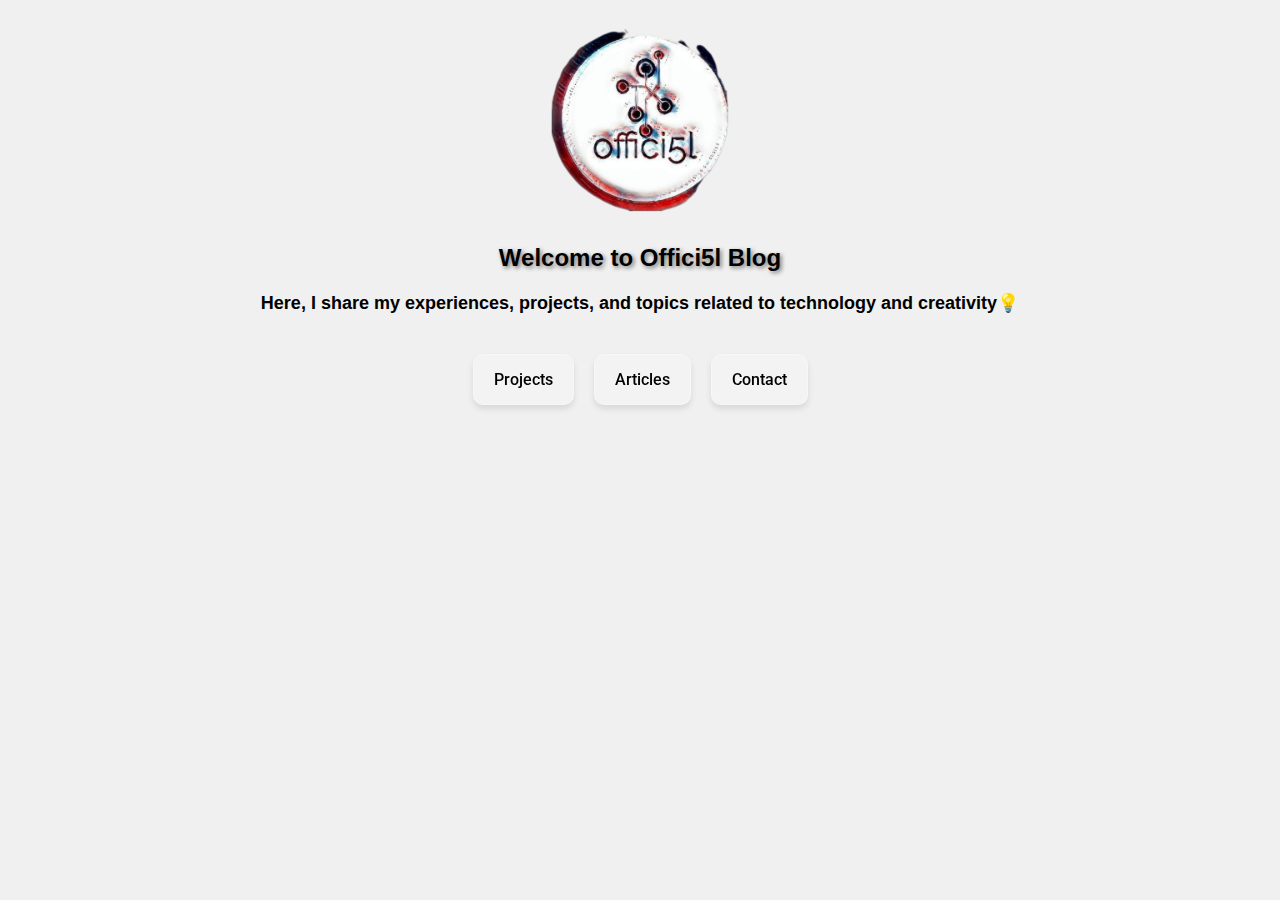
==== index.html @ 87e574b6 "Update index.html" ====
<!DOCTYPE html>
<html lang="en">
<head>
<meta charset="UTF-8">
<meta name="viewport" content="width=device-width, initial-scale=1.0">
<title>Official Blog</title>
<link href="https://fonts.googleapis.com/css2?family=Roboto:wght@500&display=swap" rel="stylesheet">
<style>
  body {
    font-family: Arial, sans-serif;
    text-align: center;
    margin: 0;
    padding: 0;
    background-color: #f0f0f0;
  }

  .logo {
    width: 200px;
    height: 200px;
    margin-top: 20px;
  }

  .welcome-text {
    font-size: 24px;
    font-weight: bold;
    text-shadow: 2px 2px 4px rgba(0, 0, 0, 0.5);
    margin: 20px 0;
  }

  .description {
    font-size: 18px;
    font-weight: bold;
    margin-bottom: 30px;
  }

  .button-container {
    display: flex;
    justify-content: center;
    align-items: center;
    margin-top: 20px;
  }

  .button {
    background: rgba(255, 255, 255, 0.2);
    border: 1px solid rgba(255, 255, 255, 0.3);
    color: black;
    padding: 15px 20px;
    text-align: center;
    text-decoration: none;
    display: inline-block;
    font-size: 16px;
    margin: 10px;
    cursor: pointer;
    border-radius: 10px;
    transition: background 0.3s, transform 0.3s, box-shadow 0.3s;
    backdrop-filter: blur(10px);
    box-shadow: 0 4px 6px rgba(0, 0, 0, 0.1);
    font-family: 'Roboto', sans-serif;
    font-weight: 500;
  }

  .button:hover {
    background: rgba(255, 255, 255, 0.3);
    transform: translateY(-3px);
    box-shadow: 0 8px 12px rgba(0, 0, 0, 0.2);
  }

  .button:active {
    background: rgba(255, 255, 255, 0.4);
    box-shadow: 0 4px 6px rgba(0, 0, 0, 0.1);
    transform: translateY(0);
  }
</style>
</head>
<body>
  <div>
    <img src="./logo.png" alt="logo" class="logo">
  </div>

  <div>
    <p class="welcome-text"><strong>Welcome to Offici5l Blog</strong></p>
    <p class="description"><strong>Here, I share my experiences, projects, and topics related to technology and creativity💡</strong></p>
  </div>

  <div class="button-container">
    <button class="button" onclick="window.location.href='./Projects';">Projects</button>
    <button class="button" onclick="window.location.href='./Articles';">Articles</button>
    <button class="button" onclick="window.location.href='./Contact';">Contact</button>
  </div>
</body>
</html>

<!-- Google tag (gtag.js) -->
<script async src="https://www.googletagmanager.com/gtag/js?id=AW-11222899306"></script>
<script>
  window.dataLayer = window.dataLayer || [];
  function gtag(){dataLayer.push(arguments);}
  gtag('js', new Date());

  gtag('config', 'AW-11222899306');
</script>
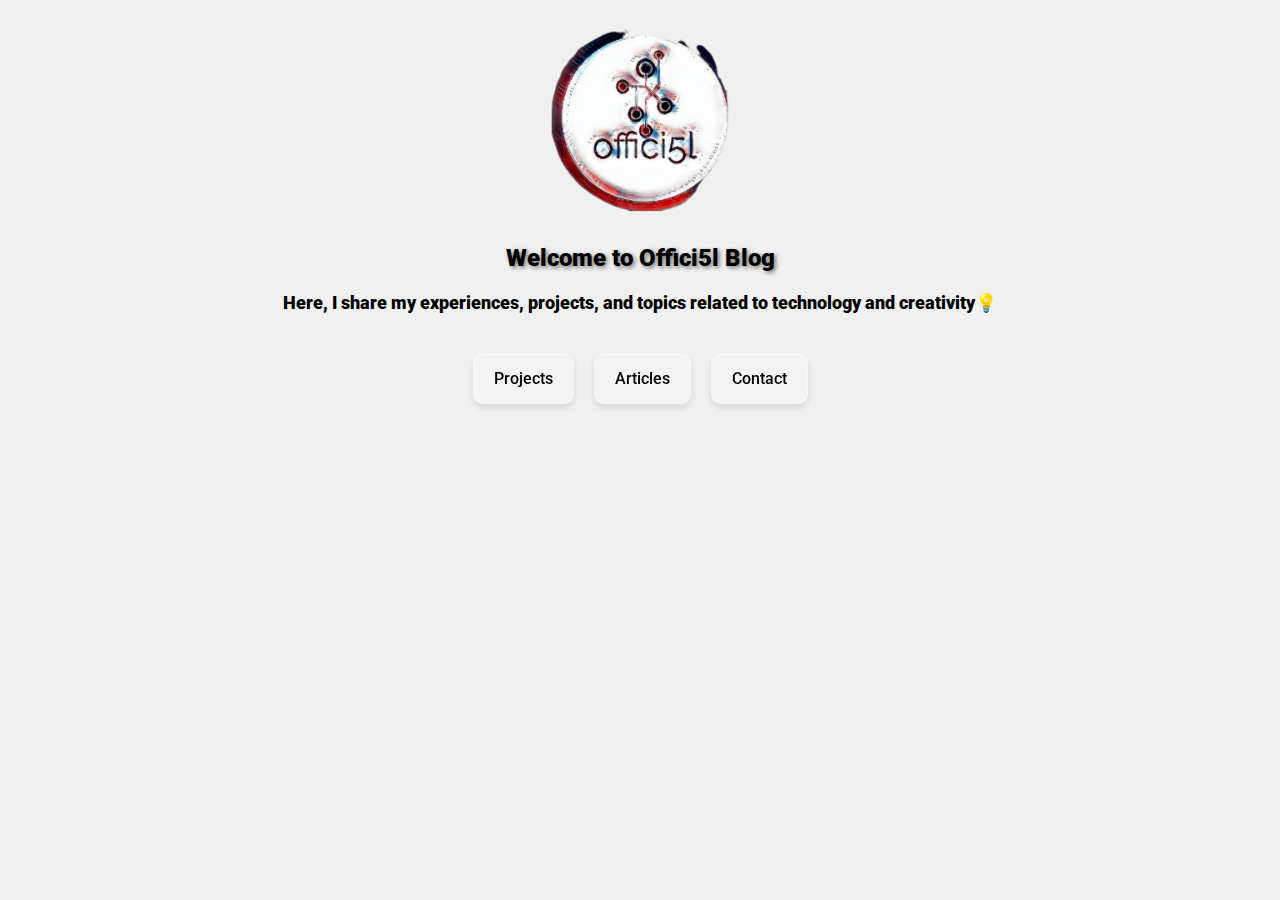
==== commit 08a05156: "Update index.html" ====
--- a/index.html
+++ b/index.html
@@ -4,10 +4,11 @@
 <meta charset="UTF-8">
 <meta name="viewport" content="width=device-width, initial-scale=1.0">
 <title>Official Blog</title>
+<meta name="description" content="Welcome to Offici5l Blog. Here, I share my experiences, projects, and topics related to technology and creativity.">
 <link href="https://fonts.googleapis.com/css2?family=Roboto:wght@500&display=swap" rel="stylesheet">
 <style>
   body {
-    font-family: Arial, sans-serif;
+    font-family: 'Roboto', Arial, sans-serif;
     text-align: center;
     margin: 0;
     padding: 0;
@@ -47,7 +48,6 @@
     padding: 15px 20px;
     text-align: center;
     text-decoration: none;
-    display: inline-block;
     font-size: 16px;
     margin: 10px;
     cursor: pointer;
@@ -55,7 +55,6 @@
     transition: background 0.3s, transform 0.3s, box-shadow 0.3s;
     backdrop-filter: blur(10px);
     box-shadow: 0 4px 6px rgba(0, 0, 0, 0.1);
-    font-family: 'Roboto', sans-serif;
     font-weight: 500;
   }
 
@@ -71,31 +70,36 @@
     transform: translateY(0);
   }
 </style>
+<script async src="https://pagead2.googlesyndication.com/pagead/js/adsbygoogle.js?client=ca-pub-5025829811155537" crossorigin="anonymous"></script>
 </head>
 <body>
-  <div>
-    <img src="./logo.png" alt="logo" class="logo">
-  </div>
+  <header>
+    <div>
+      <img src="./logo.png" alt="Official Blog Logo" class="logo">
+    </div>
+  </header>
+  
+  <main>
+    <div>
+      <p class="welcome-text"><strong>Welcome to Offici5l Blog</strong></p>
+      <p class="description"><strong>Here, I share my experiences, projects, and topics related to technology and creativity💡</strong></p>
+    </div>
+    
+    <ins class="adsbygoogle"
+         style="display:block; text-align:center;"
+         data-ad-layout="in-article"
+         data-ad-format="fluid"
+         data-ad-client="ca-pub-5025829811155537"
+         data-ad-slot="7741494611"></ins>
+    <script>
+         (adsbygoogle = window.adsbygoogle || []).push({});
+    </script>
 
-  <div>
-    <p class="welcome-text"><strong>Welcome to Offici5l Blog</strong></p>
-    <p class="description"><strong>Here, I share my experiences, projects, and topics related to technology and creativity💡</strong></p>
-  </div>
-
-  <div class="button-container">
-    <button class="button" onclick="window.location.href='./Projects';">Projects</button>
-    <button class="button" onclick="window.location.href='./Articles';">Articles</button>
-    <button class="button" onclick="window.location.href='./Contact';">Contact</button>
-  </div>
+    <div class="button-container">
+      <a href="./Projects" class="button">Projects</a>
+      <a href="./Articles" class="button">Articles</a>
+      <a href="./Contact" class="button">Contact</a>
+    </div>
+  </main>
 </body>
-</html>
-
-<!-- Google tag (gtag.js) -->
-<script async src="https://www.googletagmanager.com/gtag/js?id=AW-11222899306"></script>
-<script>
-  window.dataLayer = window.dataLayer || [];
-  function gtag(){dataLayer.push(arguments);}
-  gtag('js', new Date());
-
-  gtag('config', 'AW-11222899306');
-</script>+</html>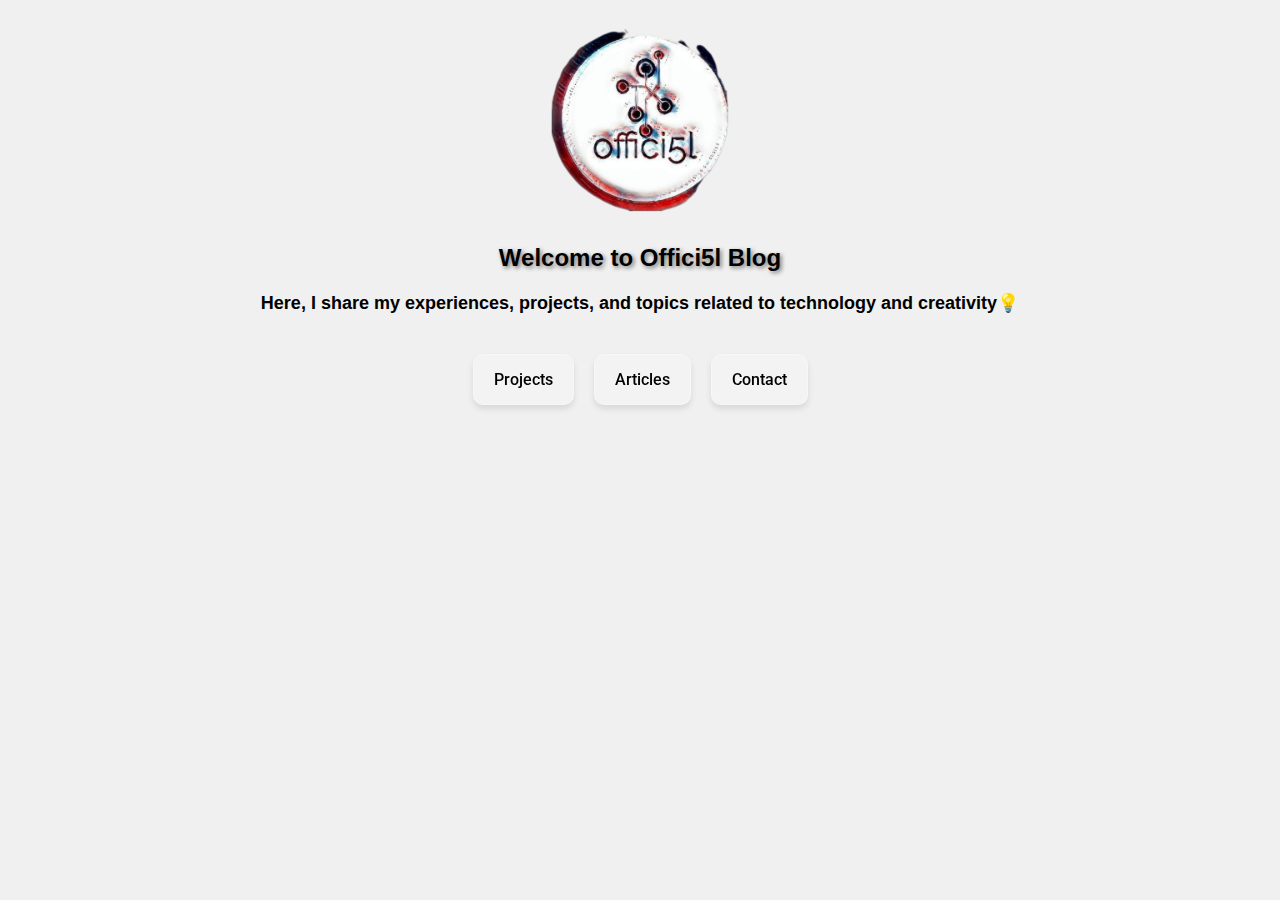
==== commit 35f45565: "Update index.html" ====
--- a/index.html
+++ b/index.html
@@ -4,11 +4,10 @@
 <meta charset="UTF-8">
 <meta name="viewport" content="width=device-width, initial-scale=1.0">
 <title>Official Blog</title>
-<meta name="description" content="Welcome to Offici5l Blog. Here, I share my experiences, projects, and topics related to technology and creativity.">
 <link href="https://fonts.googleapis.com/css2?family=Roboto:wght@500&display=swap" rel="stylesheet">
 <style>
   body {
-    font-family: 'Roboto', Arial, sans-serif;
+    font-family: Arial, sans-serif;
     text-align: center;
     margin: 0;
     padding: 0;
@@ -48,6 +47,7 @@
     padding: 15px 20px;
     text-align: center;
     text-decoration: none;
+    display: inline-block;
     font-size: 16px;
     margin: 10px;
     cursor: pointer;
@@ -55,6 +55,7 @@
     transition: background 0.3s, transform 0.3s, box-shadow 0.3s;
     backdrop-filter: blur(10px);
     box-shadow: 0 4px 6px rgba(0, 0, 0, 0.1);
+    font-family: 'Roboto', sans-serif;
     font-weight: 500;
   }
 
@@ -70,36 +71,21 @@
     transform: translateY(0);
   }
 </style>
-<script async src="https://pagead2.googlesyndication.com/pagead/js/adsbygoogle.js?client=ca-pub-5025829811155537" crossorigin="anonymous"></script>
 </head>
 <body>
-  <header>
-    <div>
-      <img src="./logo.png" alt="Official Blog Logo" class="logo">
-    </div>
-  </header>
-  
-  <main>
-    <div>
-      <p class="welcome-text"><strong>Welcome to Offici5l Blog</strong></p>
-      <p class="description"><strong>Here, I share my experiences, projects, and topics related to technology and creativity💡</strong></p>
-    </div>
-    
-    <ins class="adsbygoogle"
-         style="display:block; text-align:center;"
-         data-ad-layout="in-article"
-         data-ad-format="fluid"
-         data-ad-client="ca-pub-5025829811155537"
-         data-ad-slot="7741494611"></ins>
-    <script>
-         (adsbygoogle = window.adsbygoogle || []).push({});
-    </script>
+  <div>
+    <img src="./logo.png" alt="logo" class="logo">
+  </div>
 
-    <div class="button-container">
-      <a href="./Projects" class="button">Projects</a>
-      <a href="./Articles" class="button">Articles</a>
-      <a href="./Contact" class="button">Contact</a>
-    </div>
-  </main>
+  <div>
+    <p class="welcome-text"><strong>Welcome to Offici5l Blog</strong></p>
+    <p class="description"><strong>Here, I share my experiences, projects, and topics related to technology and creativity💡</strong></p>
+  </div>
+
+  <div class="button-container">
+    <button class="button" onclick="window.location.href='./Projects';">Projects</button>
+    <button class="button" onclick="window.location.href='./Articles';">Articles</button>
+    <button class="button" onclick="window.location.href='./Contact';">Contact</button>
+  </div>
 </body>
 </html>